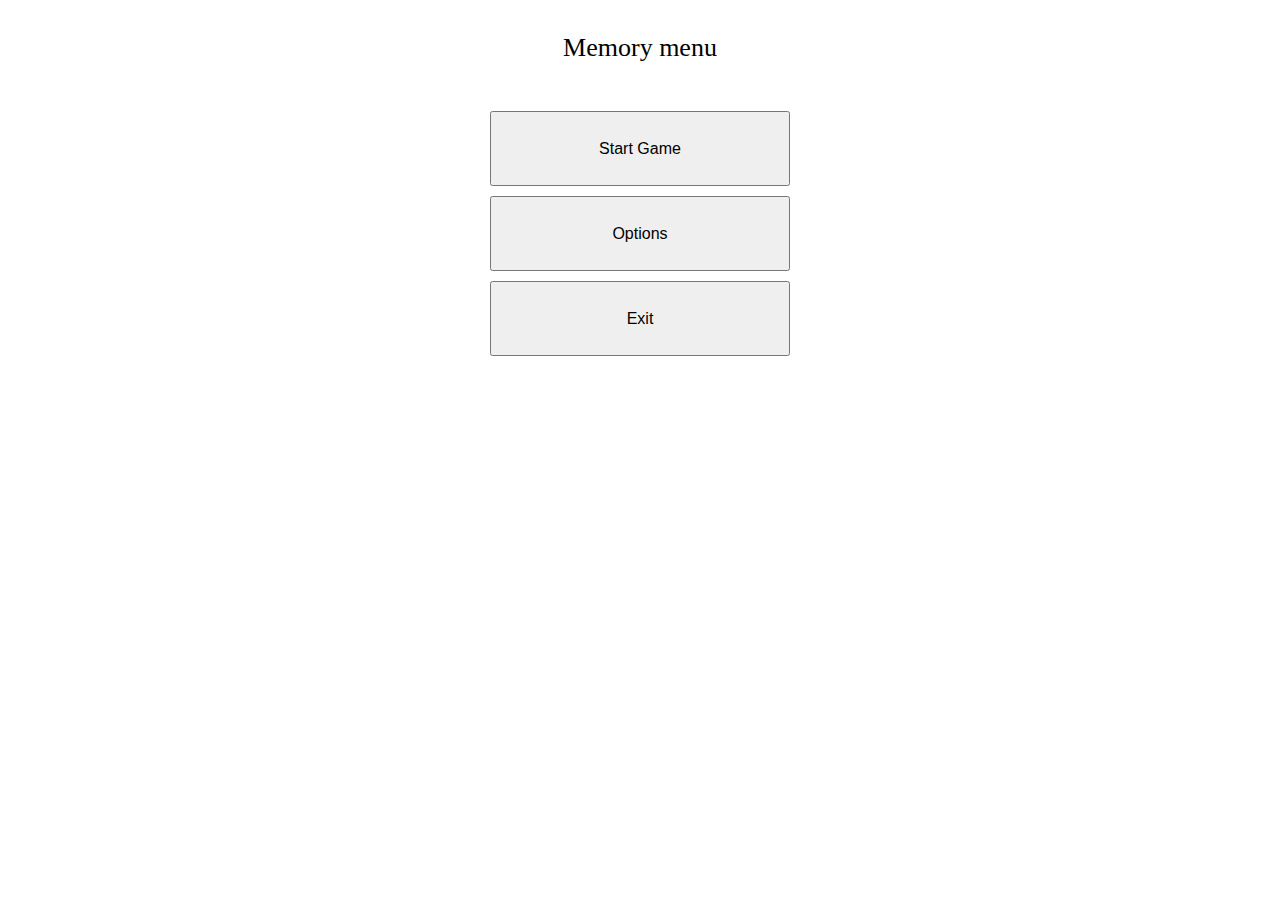
==== pi_2/index.html @ addd5bc4 "canvi nom" ====
<!DOCTYPE html> 
<html>
	<head>
		<link rel="stylesheet" href="./styles/main.css">
		<script src="./js/loader.js"></script>
		<script src="./js/game_info.js"></script>
		<script src="./js/menu_controller.js"></script>
		<title> My first game - Menu </title>
	</head>
	<body>
		<p class="menu-object" id="title">Memory menu</p>
		<button class="menu-object" onclick="start_game()"> 
			Start Game 
		</button>
		<button class="menu-object" onclick="options()"> 
			Options 
		</button>
		<button class="menu-object" onclick="exit()"> 
			Exit 
		</button>
	</body>
</html>
---- pi_2/styles/main.css ----
#title{
	font-size: 26px;
	line-height: 75px;
}

.menu-object{
	display:block;
	margin-left: auto;
	margin-right: auto;
	width: 300px;
	height: 75px;
	font-size: 16px;
	margin-top: 10px;
}

p{
	text-align: center;
}

button.menu-object:active{
	font-size: 18px;
	width: 275px;
	height: 70px;
}

button.menu-object:hover:not(:active){
	font-size: 22px;
	width: 325px;
	height: 85px;
}
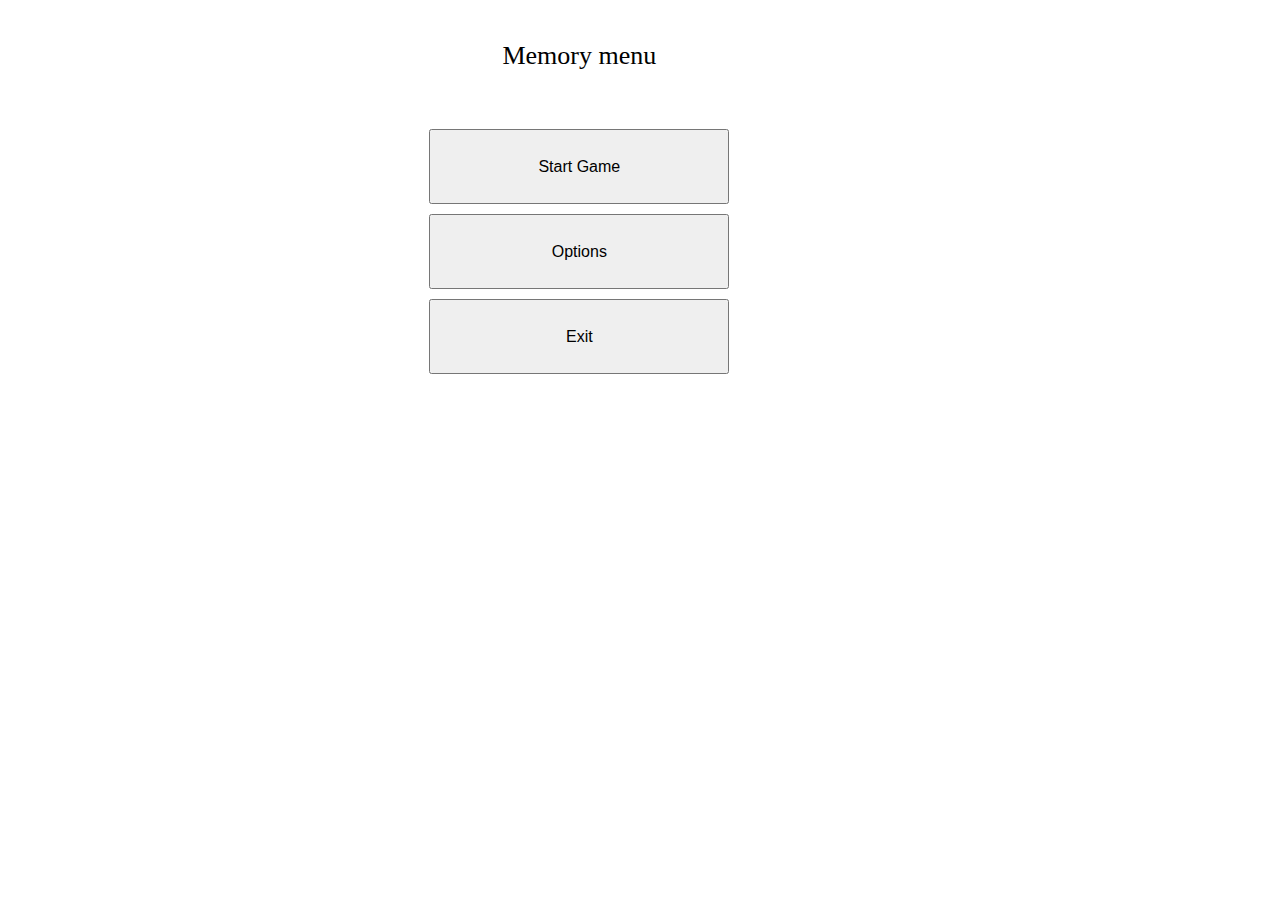
==== commit 5aed9fee: "Classe" ====
--- a/pi_2/index.html
+++ b/pi_2/index.html
@@ -9,13 +9,13 @@
 	</head>
 	<body>
 		<p class="menu-object" id="title">Memory menu</p>
-		<button class="menu-object" onclick="start_game()"> 
+		<button class="menu-object" id="startbutton" onclick="start_game()"> 
 			Start Game 
 		</button>
-		<button class="menu-object" onclick="options()"> 
+		<button class="menu-object" id="optionsbutton" onclick="options()"> 
 			Options 
 		</button>
-		<button class="menu-object" onclick="exit()"> 
+		<button class="menu-object" id="exitbutton" onclick="exit()"> 
 			Exit 
 		</button>
 	</body>
--- a/pi_2/styles/main.css
+++ b/pi_2/styles/main.css
@@ -1,12 +1,41 @@
 #title{
 	font-size: 26px;
 	line-height: 75px;
+	grid-column: 2;
+  	grid-row: 1;
+}
+
+#startbutton{
+	grid-column: 2;
+  	grid-row: 2;
+}
+
+#optionsbutton{
+	grid-column: 2;
+  	grid-row: 3;
+}
+
+#exitbutton{
+	grid-column: 2;
+  	grid-row: 4;
+}
+
+#img1{
+	grid-column: 2;
+  	grid-row: 2;
+}
+
+#img2{
+	grid-column: 2;
+  	grid-row: 3;
+}
+
+body{
+	display: grid;
+	grid-template-columns: 1fr 1fr 1fr;
 }
 
 .menu-object{
-	display:block;
-	margin-left: auto;
-	margin-right: auto;
 	width: 300px;
 	height: 75px;
 	font-size: 16px;
